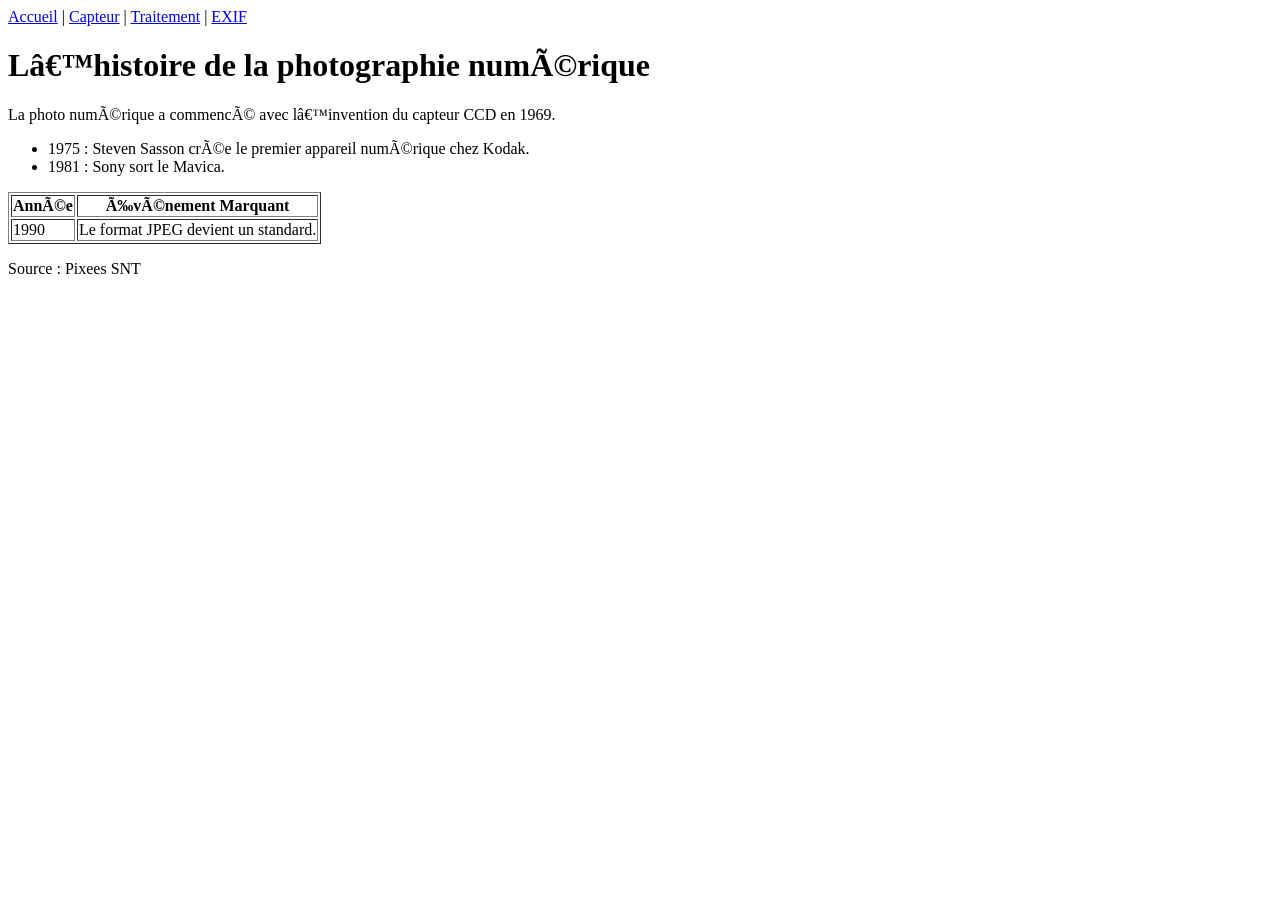
==== index.html @ a41012b5 "Add files via upload" ====
<!DOCTYPE html>
<html>
<head>
    <meta charset=“UTF-8”>
    <title>Histoire de la Photo</title>
    <link rel=“stylesheet” href=“style.css”>
</head>
<body>
    <nav>
        <a href=“index.html”>Accueil</a> | 
        <a href=“capteur.html”>Capteur</a> | 
        <a href=“traitement.html”>Traitement</a> | 
        <a href=“exif.html”>EXIF</a>
    </nav>

    <h1>L’histoire de la photographie numérique</h1>
    
    <p>La photo numérique a commencé avec l’invention du capteur CCD en 1969.</p>

    <ul>
        <li>1975 : Steven Sasson crée le premier appareil numérique chez Kodak.</li>
        <li>1981 : Sony sort le Mavica.</li>
    </ul>

    <table border=“1”>
        <tr>
            <th>Année</th>
            <th>Événement Marquant</th>
        </tr>
        <tr>
            <td>1990</td>
            <td>Le format JPEG devient un standard.</td>
        </tr>
    </table>

    <p>Source : Pixees SNT</p>
</body>
</html>
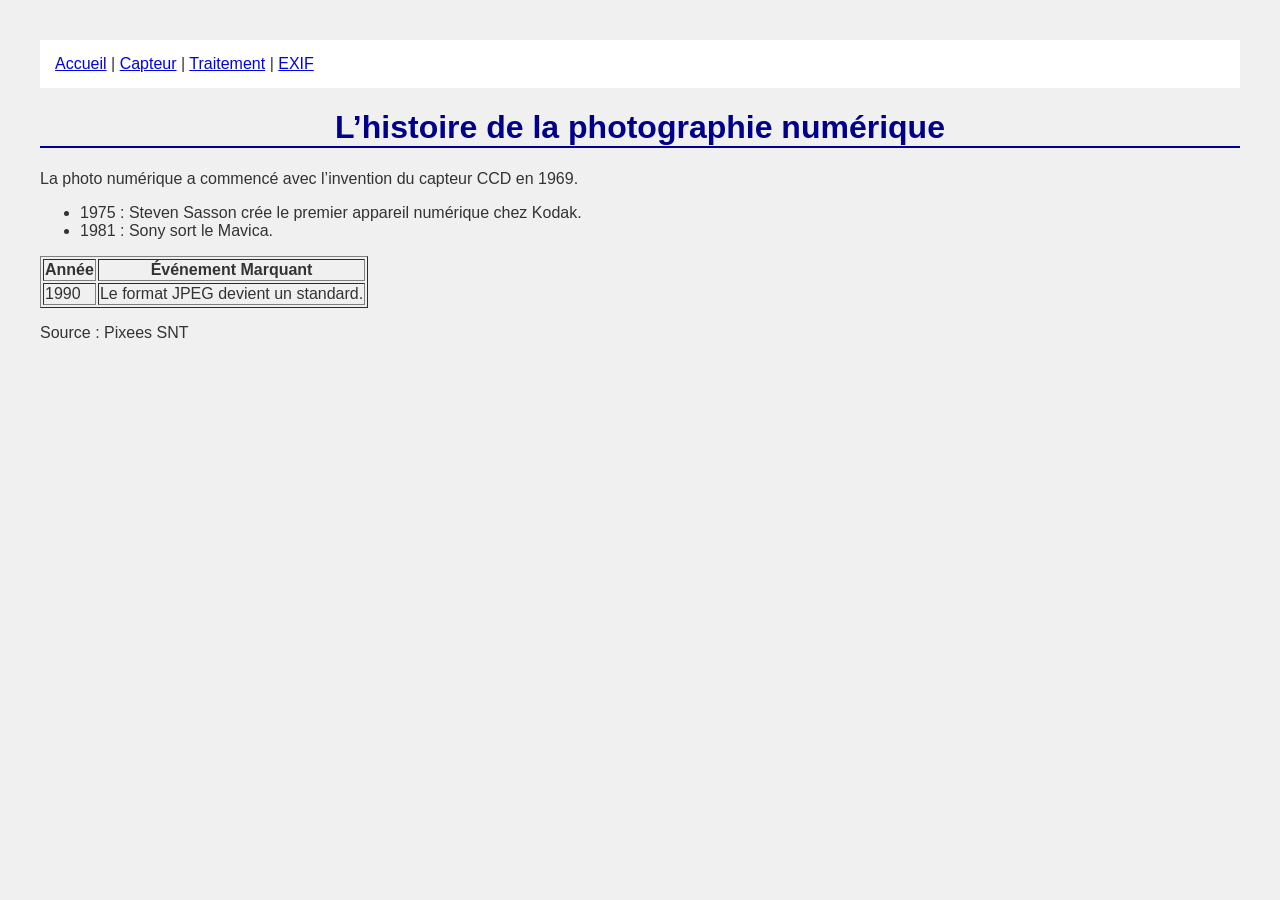
==== commit 3d4fe321: "Update index.html" ====
--- a/index.html
+++ b/index.html
@@ -1,16 +1,16 @@
 <!DOCTYPE html>
 <html>
 <head>
-    <meta charset=“UTF-8”>
+    <meta charset="UTF-8">
     <title>Histoire de la Photo</title>
-    <link rel=“stylesheet” href=“style.css”>
+    <link rel="stylesheet" href="style.css">
 </head>
 <body>
     <nav>
-        <a href=“index.html”>Accueil</a> | 
-        <a href=“capteur.html”>Capteur</a> | 
-        <a href=“traitement.html”>Traitement</a> | 
-        <a href=“exif.html”>EXIF</a>
+        <a href="index.html">Accueil</a> | 
+        <a href="capteur.html">Capteur</a> | 
+        <a href="traitement.html">Traitement</a> | 
+        <a href="exif.html">EXIF</a>
     </nav>
 
     <h1>L’histoire de la photographie numérique</h1>
@@ -22,7 +22,51 @@
         <li>1981 : Sony sort le Mavica.</li>
     </ul>
 
-    <table border=“1”>
+    <table border="
+        
+        
+        
+        
+        
+        
+        
+        
+        
+        
+        
+        
+        
+        
+        
+        
+        
+        
+        
+        
+        
+        
+        
+        
+        
+        
+        
+        
+        
+        
+        
+        
+        
+        
+        
+        
+        
+        
+        
+        
+        
+        
+        
+        1">
         <tr>
             <th>Année</th>
             <th>Événement Marquant</th>
@@ -35,4 +79,4 @@
 
     <p>Source : Pixees SNT</p>
 </body>
-</html>+</html>
--- a/style.css
+++ b/style.css
@@ -0,0 +1,18 @@
+body {
+    background-color: #f0f0f0; /* 1 */
+    color: #333333;           /* 2 */
+    font-family: Arial;       /* 3 */
+    margin: 40px;             /* 4 */
+}
+
+h1 {
+    color: darkblue;          /* 5 */
+    text-align: center;       /* 6 */
+    border-bottom: 2px solid; /* 7 */
+}
+
+nav {
+    background: white;        /* 8 */
+    padding: 15px;            /* 9 */
+    text-decoration: none;    /* 10 */
+}
